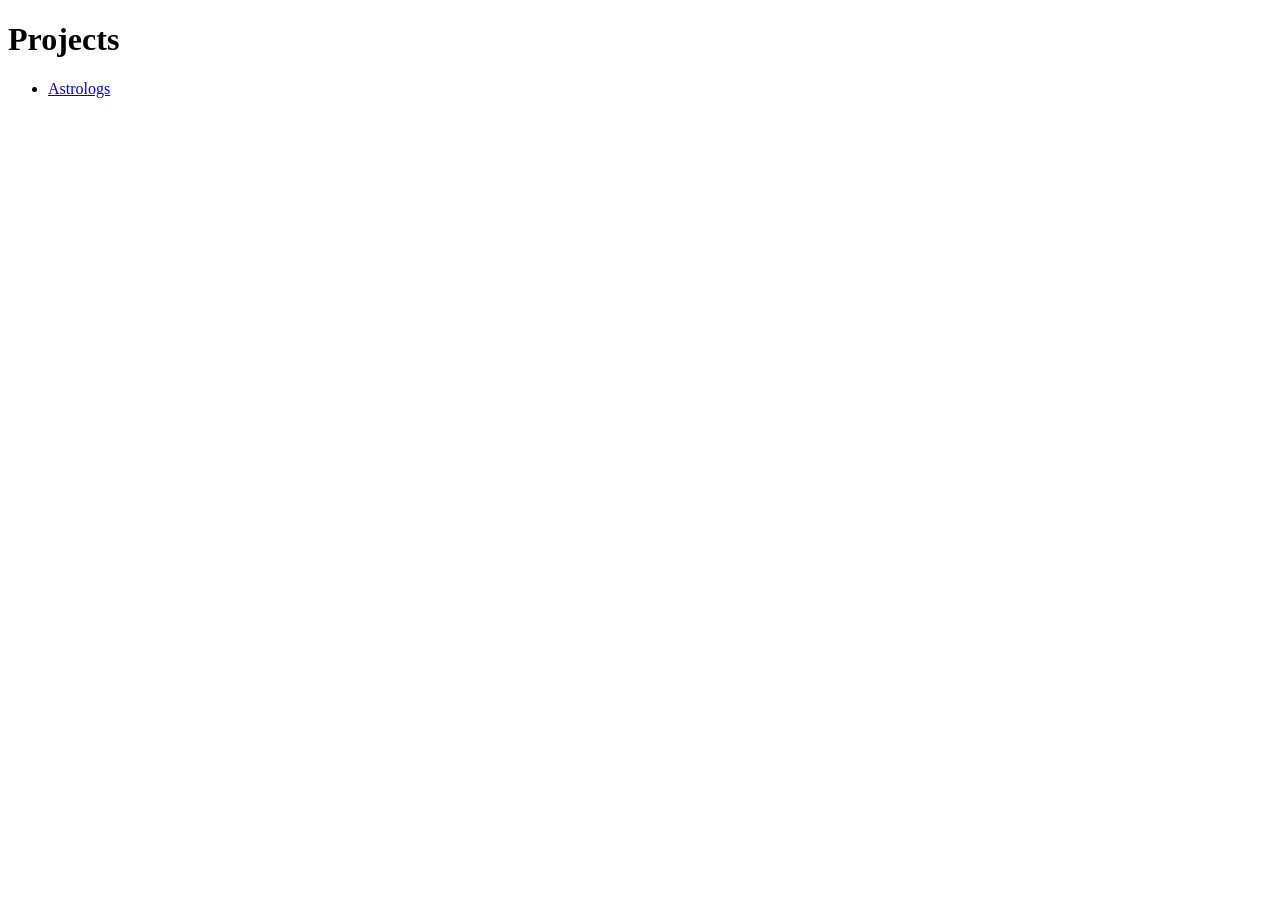
==== index.html @ 46dc954e "start of database connection" ====
<!DOCTYPE html>
<html lang="en">
<head>
    <meta charset="UTF-8">
    <meta name="viewport" content="width=device-width, initial-scale=1.0">
    <title>Project Selection</title>
</head>
<body>

    <h1>Projects</h1>

    <ul>
        <li><a href="astrologs/pages/home.html">Astrologs</a></li>
    </ul>

</body>
</html>
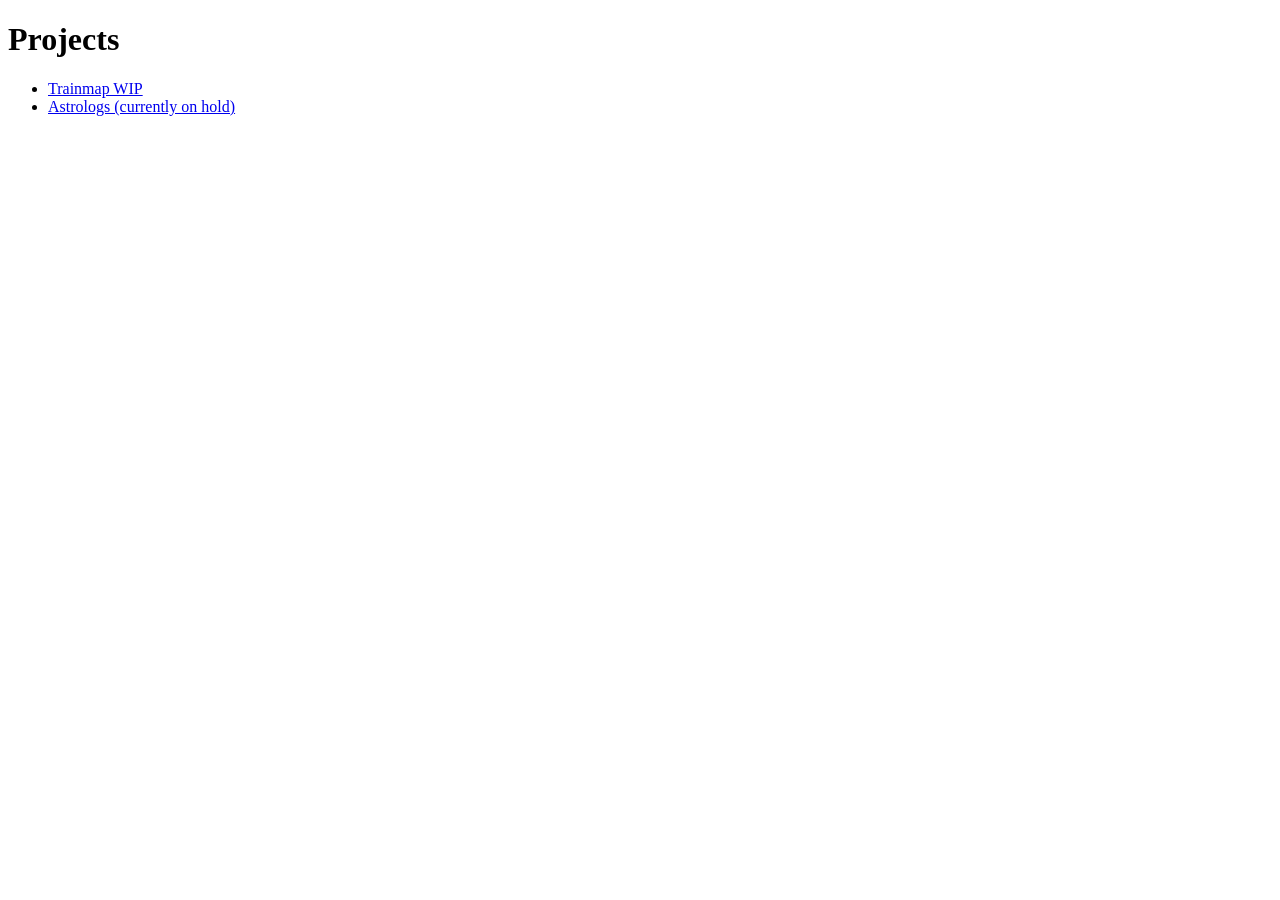
==== commit 762c7cb4: "started on trainmap" ====
--- a/index.html
+++ b/index.html
@@ -10,7 +10,8 @@
     <h1>Projects</h1>
 
     <ul>
-        <li><a href="astrologs/pages/home.html">Astrologs</a></li>
+        <li><a href="trainmap/index.html">Trainmap WIP</a></li>
+        <li><a href="astrologs/pages/home.html">Astrologs (currently on hold)</a></li>
     </ul>
 
 </body>
